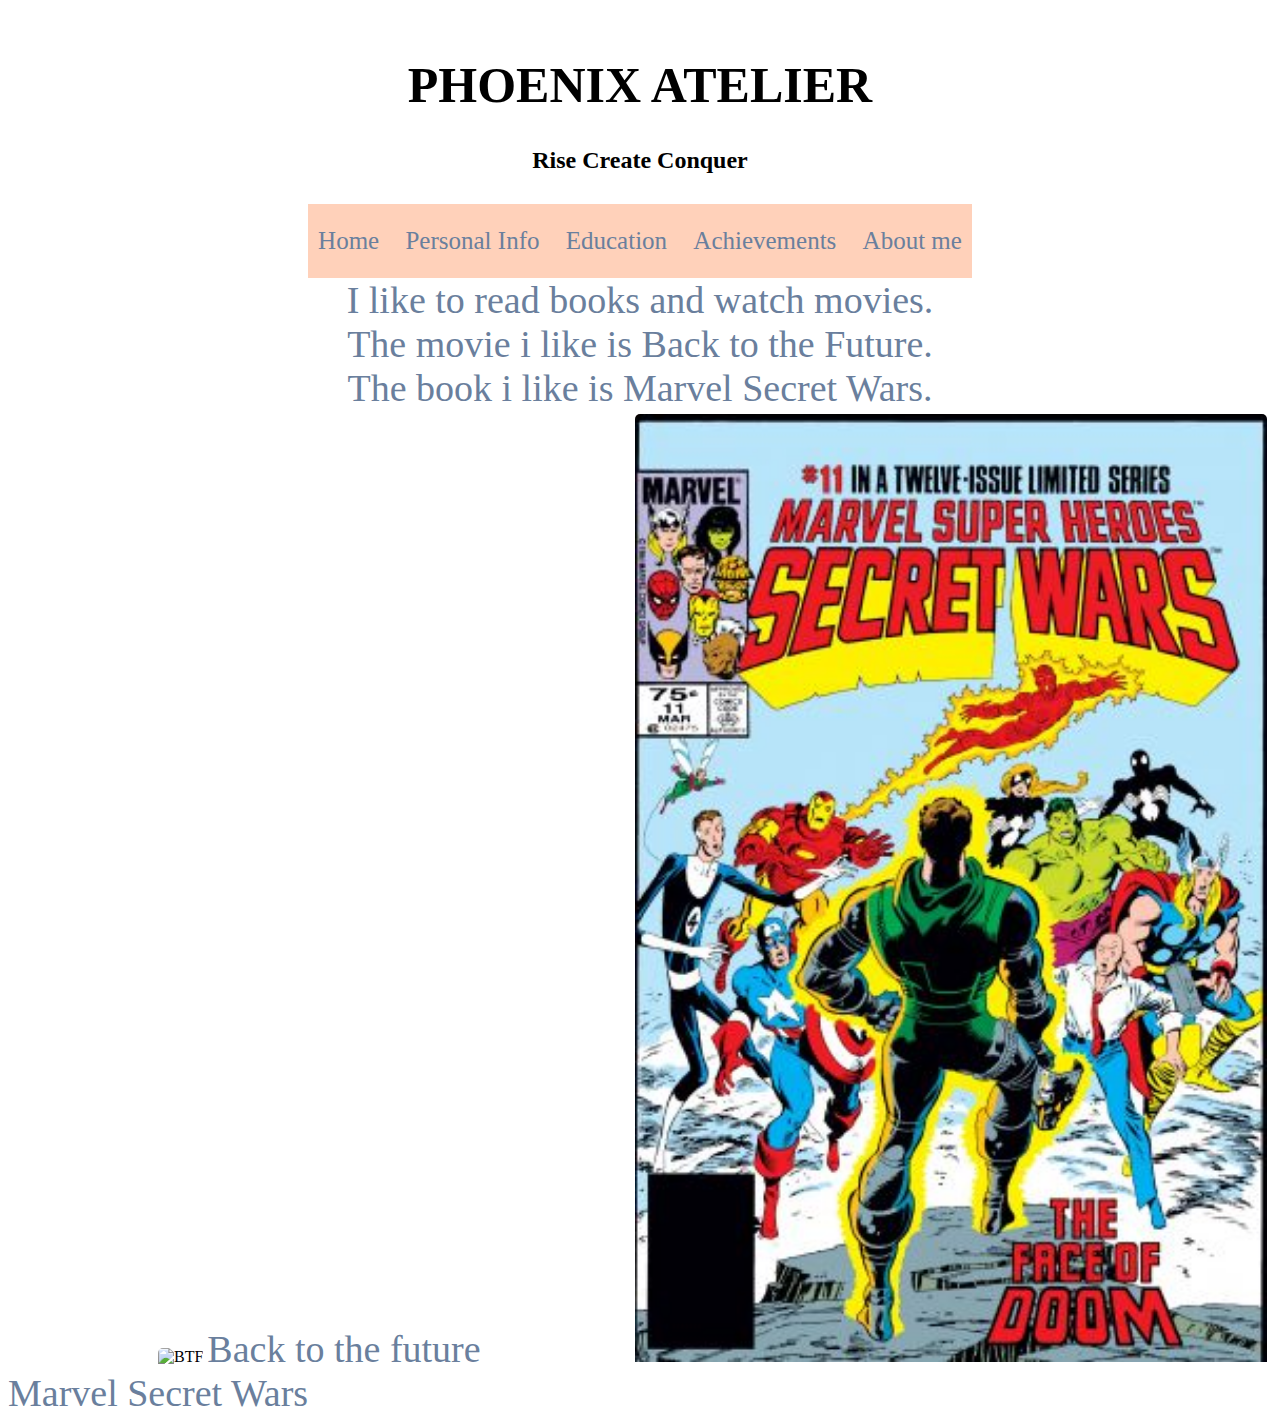
==== Abt.html @ 177aacdb "Add files via upload" ====
<!DOCTYPE html>
<html lang="en">
<head>
    <meta charset="UTF-8">
    <meta name="viewport" content="width=device-width, initial-scale=1.0">
    <title>Document</title>
    <link rel="stylesheet" href="css/style.css">
</head>
<body>
    <div class="container">
        <div class="header">
            <h1>PHOENIX ATELIER</h1>
            <h2>Rise Create Conquer</h2>
        </div>
        <div class="links">
            <nav>
                <a href="index.html">Home</a>
                <a href="personalinfo.html">Personal Info</a>
                <a href="edu.html">Education</a>
                <a href="achive.html">Achievements</a>
                <a href="Abt.html">About me</a>
              </nav>
            </div>
            <div class="description">
                <p4>I like to read books and watch movies.</p4>
                <p4>The movie i like is Back to the Future.</p4>
                <p4>The book i like is Marvel Secret Wars.</p4>
            </div>
        </div>
        <div class ="card2">
            <img src="img/" alt="BTF" style="width: 100%;">
            <p4>Back to the future</p4>
                <img src="img/SCW.jpg" alt="SCW" style="width: 100%;">
                <p4>Marvel Secret Wars</p4>
        </div>
        
        

</body>
</html>
---- css/style.css ----
body {
  font-family: sans-serif;
  margin: 0;
  font-size: 30px;

}

.container{

  width: 700px;
  margin-top: 100px;;
  margin-left: 550px;
}
.header {
  background-color: white;
  color: #ff9900;
padding: 10px 0;
text-align: center;
}
h1 {
  font-family: Copperplate Gothic Bold;
  margin: 0;
font-size: 50px;
}
h2 {
  font-family: Bernard MT Condensed;
  font-size: 35px;
  color: #d20829;
}

nav {
background-color: #ffd1ba;
padding: 23px 0;
text-align: center;
font-family: Myriad Pro;
font-size: 25px;
}

nav a {
color: #6a7f9d;
margin: 0 10px;
text-decoration: none;
}

nav a:hover {
text-decoration: underline;
}

main {
padding: 20px;
text-align: center;
}

img {
max-width: 50%;
height: auto;
margin-left: 150px;
}
p {
color: #6a7f9d;
font-family: Javanese Text;
font-size: 25px;
}
p2 {
color: #6a7f9d;
font-family: Javanese Text;
font-size: 48px;

}
p3 {
color: #6a7f9d;
font-family: Javanese Text;
font-size: 32px;
}
p4 {
color: #6a7f9d;
font-family: Javanese Text;
font-size: 38px;
}
p5 {
  color: #6a7f9d;
  font-family: Javanese Text;
  font-size: 30px;
  
  }
.card {
/* Add shadows to create the "card" effect */
box-shadow: 0 4px 8px 0 rgba(0,0,0,0.2);
transition: 0.3s;
margin-top: 1px;
}

/* On mouse-over, add a deeper shadow */
.card:hover {
box-shadow: 0 4px 16px 0 rgba(0,0,0,0.2);
}

/* Add some padding inside the card container */
.container {
padding: 4px 16px;

}
.card {
box-shadow: 0 4px 8px 0 rgba(0,0,0,0.2);
transition: 0.3s;
border-radius: 50px; /* 5px rounded corners */
}

/* Add rounded corners to the top left and the top right corner of the image */
img {
border-radius: 5px 5px 0 0;
}
.links {
display: flex;
flex-direction: column;
align-items: center;
}

.links nav a {
margin-bottom: 10px; /* add some space between links */
}

.card {
display: flex;
flex-direction: column;
align-items: center;
margin-bottom: 20px; /* add some space between cards */
text-align: center;

}

.card img {
width: 60%;
height: 300px; /* set a fixed height for the image */
object-fit: cover;
border-radius: 10px; /* add some rounded corners */
align-items: center;
margin-right: 150px;
margin-top: 50px;

}

.description {
display: flex;
flex-direction: column;
align-items: center;
}
.card .container {
text-align: center;
}
.card {
margin-left: 700px;
margin-right: 700px;
}
.card2 img {
  width: 40%;
  height: 300px; /* set a fixed height for the image */
  object-fit: cover;
  border-radius: 10px; /* add some rounded corners */
  align-items: center;
  margin-right: 150px;
  
  }
  .card2 {
    display: flex;
    flex-direction: column;
    align-items: center;
    margin-bottom: 20px; /* add some space between cards */
    text-align: center;
  }
  .card2 {
    box-shadow: 0 8px 8px 0 rgba(0,0,0,0.2);
    transition: 0.3s;
    border-radius: 50px; /* 5px rounded corners */
    }
    .card2 {
      margin-left: 700px;
      margin-right: 700px;
      }
    
     .img2 {
        max-width: 30000px;
        height: 30000px;
        
        
        }
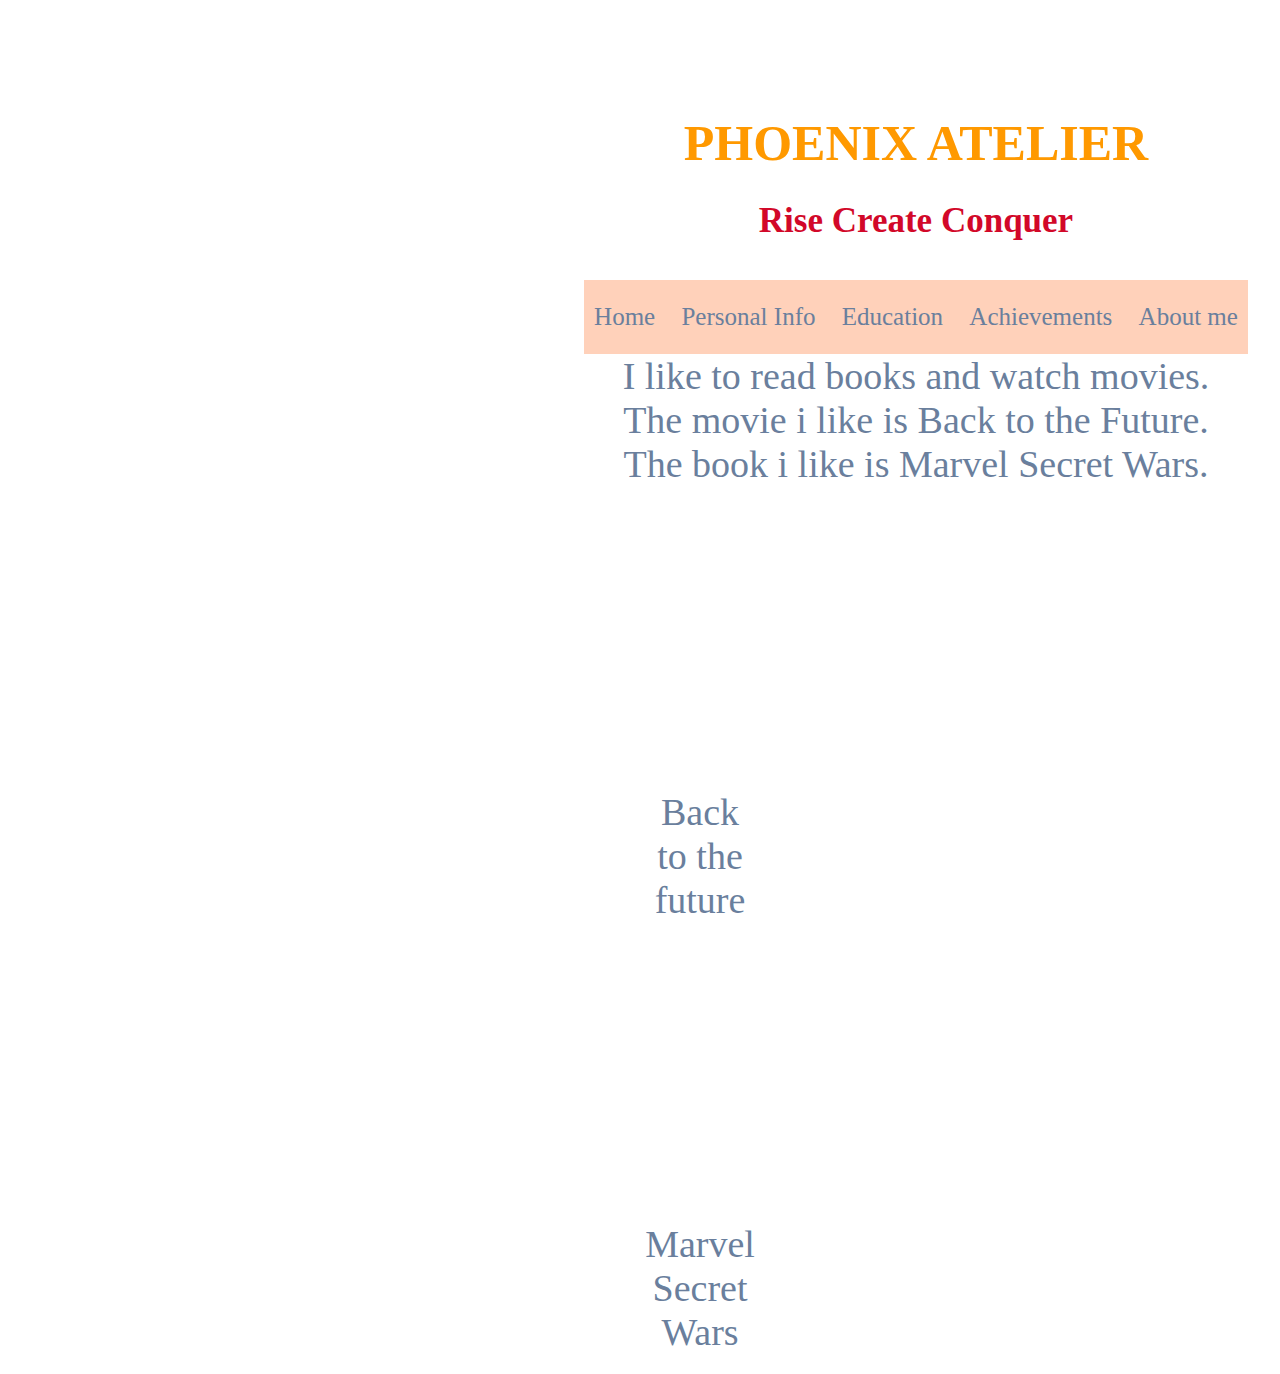
==== commit ff4ae82b: "Update Abt.html" ====
--- a/Abt.html
+++ b/Abt.html
@@ -28,7 +28,7 @@
             </div>
         </div>
         <div class ="card2">
-            <img src="img/" alt="BTF" style="width: 100%;">
+            <img src="img/BTF.jpg" alt="BTF" style="width: 100%;">
             <p4>Back to the future</p4>
                 <img src="img/SCW.jpg" alt="SCW" style="width: 100%;">
                 <p4>Marvel Secret Wars</p4>
@@ -37,4 +37,4 @@
         
 
 </body>
-</html>+</html>
--- a/css/style.css
+++ b/css/style.css
@@ -1,187 +1,187 @@
 body {
-  font-family: sans-serif;
-  margin: 0;
-  font-size: 30px;
-
-}
-
-.container{
-
-  width: 700px;
-  margin-top: 100px;;
-  margin-left: 550px;
-}
-.header {
-  background-color: white;
-  color: #ff9900;
-padding: 10px 0;
-text-align: center;
-}
-h1 {
-  font-family: Copperplate Gothic Bold;
-  margin: 0;
-font-size: 50px;
-}
-h2 {
-  font-family: Bernard MT Condensed;
-  font-size: 35px;
-  color: #d20829;
-}
-
-nav {
-background-color: #ffd1ba;
-padding: 23px 0;
-text-align: center;
-font-family: Myriad Pro;
-font-size: 25px;
-}
-
-nav a {
-color: #6a7f9d;
-margin: 0 10px;
-text-decoration: none;
-}
-
-nav a:hover {
-text-decoration: underline;
-}
-
-main {
-padding: 20px;
-text-align: center;
-}
-
-img {
-max-width: 50%;
-height: auto;
-margin-left: 150px;
-}
-p {
-color: #6a7f9d;
-font-family: Javanese Text;
-font-size: 25px;
-}
-p2 {
-color: #6a7f9d;
-font-family: Javanese Text;
-font-size: 48px;
-
-}
-p3 {
-color: #6a7f9d;
-font-family: Javanese Text;
-font-size: 32px;
-}
-p4 {
-color: #6a7f9d;
-font-family: Javanese Text;
-font-size: 38px;
-}
-p5 {
-  color: #6a7f9d;
-  font-family: Javanese Text;
-  font-size: 30px;
-  
-  }
-.card {
-/* Add shadows to create the "card" effect */
-box-shadow: 0 4px 8px 0 rgba(0,0,0,0.2);
-transition: 0.3s;
-margin-top: 1px;
-}
-
-/* On mouse-over, add a deeper shadow */
-.card:hover {
-box-shadow: 0 4px 16px 0 rgba(0,0,0,0.2);
-}
-
-/* Add some padding inside the card container */
-.container {
-padding: 4px 16px;
-
-}
-.card {
-box-shadow: 0 4px 8px 0 rgba(0,0,0,0.2);
-transition: 0.3s;
-border-radius: 50px; /* 5px rounded corners */
-}
-
-/* Add rounded corners to the top left and the top right corner of the image */
-img {
-border-radius: 5px 5px 0 0;
-}
-.links {
-display: flex;
-flex-direction: column;
-align-items: center;
-}
-
-.links nav a {
-margin-bottom: 10px; /* add some space between links */
-}
-
-.card {
-display: flex;
-flex-direction: column;
-align-items: center;
-margin-bottom: 20px; /* add some space between cards */
-text-align: center;
-
-}
-
-.card img {
-width: 60%;
-height: 300px; /* set a fixed height for the image */
-object-fit: cover;
-border-radius: 10px; /* add some rounded corners */
-align-items: center;
-margin-right: 150px;
-margin-top: 50px;
-
-}
-
-.description {
-display: flex;
-flex-direction: column;
-align-items: center;
-}
-.card .container {
-text-align: center;
-}
-.card {
-margin-left: 700px;
-margin-right: 700px;
-}
-.card2 img {
-  width: 40%;
-  height: 300px; /* set a fixed height for the image */
-  object-fit: cover;
-  border-radius: 10px; /* add some rounded corners */
-  align-items: center;
-  margin-right: 150px;
-  
-  }
-  .card2 {
-    display: flex;
-    flex-direction: column;
-    align-items: center;
-    margin-bottom: 20px; /* add some space between cards */
-    text-align: center;
-  }
-  .card2 {
-    box-shadow: 0 8px 8px 0 rgba(0,0,0,0.2);
-    transition: 0.3s;
-    border-radius: 50px; /* 5px rounded corners */
-    }
-    .card2 {
-      margin-left: 700px;
-      margin-right: 700px;
-      }
-    
-     .img2 {
-        max-width: 30000px;
-        height: 30000px;
-        
-        
-        }
-     +    font-family: sans-serif;
+    margin: 0;
+    font-size: 30px;
+  
+  }
+  
+  .container{
+  
+    width: 700px;
+    margin-top: 100px;;
+    margin-left: 550px;
+  }
+  .header {
+    background-color: white;
+    color: #ff9900;
+  padding: 10px 0;
+  text-align: center;
+  }
+  h1 {
+    font-family: Copperplate Gothic Bold;
+    margin: 0;
+  font-size: 50px;
+  }
+  h2 {
+    font-family: Bernard MT Condensed;
+    font-size: 35px;
+    color: #d20829;
+  }
+  
+  nav {
+  background-color: #ffd1ba;
+  padding: 23px 0;
+  text-align: center;
+  font-family: Myriad Pro;
+  font-size: 25px;
+  }
+  
+  nav a {
+  color: #6a7f9d;
+  margin: 0 10px;
+  text-decoration: none;
+  }
+  
+  nav a:hover {
+  text-decoration: underline;
+  }
+  
+  main {
+  padding: 20px;
+  text-align: center;
+  }
+  
+  img {
+  max-width: 50%;
+  height: auto;
+  margin-left: 150px;
+  }
+  p {
+  color: #6a7f9d;
+  font-family: Javanese Text;
+  font-size: 25px;
+  }
+  p2 {
+  color: #6a7f9d;
+  font-family: Javanese Text;
+  font-size: 48px;
+  
+  }
+  p3 {
+  color: #6a7f9d;
+  font-family: Javanese Text;
+  font-size: 32px;
+  }
+  p4 {
+  color: #6a7f9d;
+  font-family: Javanese Text;
+  font-size: 38px;
+  }
+  p5 {
+    color: #6a7f9d;
+    font-family: Javanese Text;
+    font-size: 30px;
+    
+    }
+  .card {
+  /* Add shadows to create the "card" effect */
+  box-shadow: 0 4px 8px 0 rgba(0,0,0,0.2);
+  transition: 0.3s;
+  margin-top: 1px;
+  }
+  
+  /* On mouse-over, add a deeper shadow */
+  .card:hover {
+  box-shadow: 0 4px 16px 0 rgba(0,0,0,0.2);
+  }
+  
+  /* Add some padding inside the card container */
+  .container {
+  padding: 4px 16px;
+  
+  }
+  .card {
+  box-shadow: 0 4px 8px 0 rgba(0,0,0,0.2);
+  transition: 0.3s;
+  border-radius: 50px; /* 5px rounded corners */
+  }
+  
+  /* Add rounded corners to the top left and the top right corner of the image */
+  img {
+  border-radius: 5px 5px 0 0;
+  }
+  .links {
+  display: flex;
+  flex-direction: column;
+  align-items: center;
+  }
+  
+  .links nav a {
+  margin-bottom: 10px; /* add some space between links */
+  }
+  
+  .card {
+  display: flex;
+  flex-direction: column;
+  align-items: center;
+  margin-bottom: 20px; /* add some space between cards */
+  text-align: center;
+  
+  }
+  
+  .card img {
+  width: 60%;
+  height: 300px; /* set a fixed height for the image */
+  object-fit: cover;
+  border-radius: 10px; /* add some rounded corners */
+  align-items: center;
+  margin-right: 150px;
+  margin-top: 50px;
+  
+  }
+  
+  .description {
+  display: flex;
+  flex-direction: column;
+  align-items: center;
+  }
+  .card .container {
+  text-align: center;
+  }
+  .card {
+  margin-left: 700px;
+  margin-right: 700px;
+  }
+  .card2 img {
+    width: 40%;
+    height: 300px; /* set a fixed height for the image */
+    object-fit: cover;
+    border-radius: 10px; /* add some rounded corners */
+    align-items: center;
+    margin-right: 150px;
+    
+    }
+    .card2 {
+      display: flex;
+      flex-direction: column;
+      align-items: center;
+      margin-bottom: 20px; /* add some space between cards */
+      text-align: center;
+    }
+    .card2 {
+      box-shadow: 0 8px 8px 0 rgba(0,0,0,0.2);
+      transition: 0.3s;
+      border-radius: 50px; /* 5px rounded corners */
+      }
+      .card2 {
+        margin-left: 700px;
+        margin-right: 700px;
+        }
+      
+       .img2 {
+          max-width: 30000px;
+          height: 30000px;
+          
+          
+          }
+       
